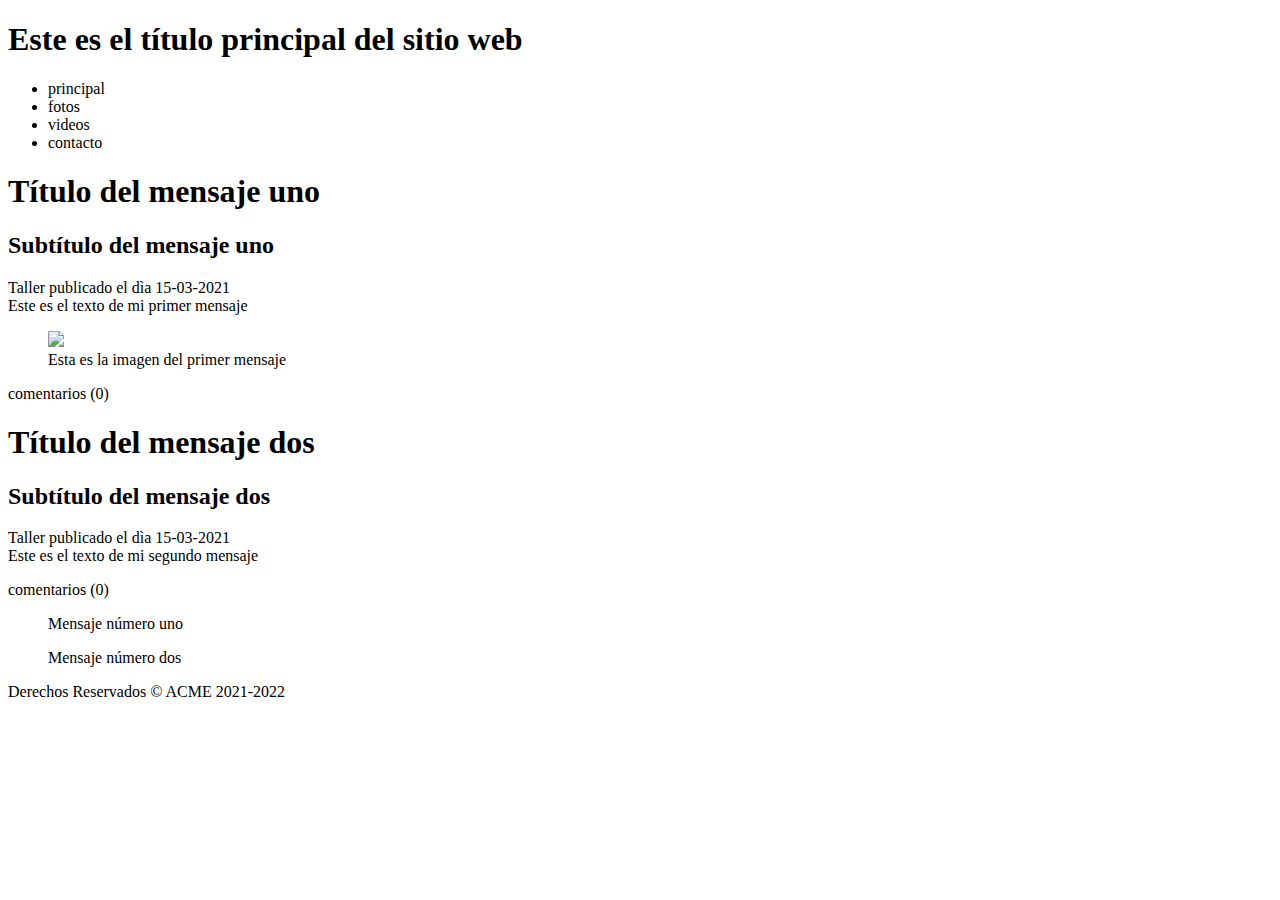
==== index.html @ 03f84ffb "creando archivos basicos" ====
<!--
<!DOCTYPE html>
<html lang='es'>
<head>
<meta charset='UTF-8'/>
<title>Boxes Are Easy!</title>
<link rel='stylesheet' href='css/box-styles.css'/>
</head>
<body>
</body>
</html>
-->

<!DOCTYPE html>
<html lang="es">
	<head>
     <meta charset='UTF-8'/>
		 <meta charset="iso-8859-1">
		 <meta name="viewport" content="width=device-width, initial-scale=1.0">
		 <meta name="description" content="Ejemplo de HTML5">
		 <meta name="keywords" content="HTML5, CSS3">
		 <title>Este texto es el título del documento</title>
		 <link rel="stylesheet" href="ruta-mis-estilos.css">
	</head>
	<body>
		 <div id="group-elements">
			 <header id="header-title">
			 <h1>Este es el título principal del sitio web</h1>
			</header>
			<nav id="menu">
				<ul>
					<li>principal</li>
					<li>fotos</li>
					<li>videos</li>
					<li>contacto</li>
				</ul>
			</nav>
			<section id="section-content">
				<article>
					<header>
						<hgroup>
							<h1>Título del mensaje uno</h1>
							<h2>Subtítulo del mensaje uno</h2>
						</hgroup>
						<time datetime="2021-03-15" pubdate>Taller publicado el dìa 15-03-2021 </time>
				 </header>
					Este es el texto de mi primer mensaje
					<figure>
						<img src="https://www.josemariagonzalez.es/wp-content/uploads/2018/03/OpenStack.png">
						<figcaption>
						 Esta es la imagen del primer mensaje
						</figcaption>
					</figure>
					<footer>
					 <p>comentarios (0)</p>
					</footer>
				</article>
				<article>
					<header>
						<hgroup>
							<h1>Título del mensaje dos</h1>
							<h2>Subtítulo del mensaje dos</h2>
						</hgroup>
						<time datetime="2021-03-12" pubdate>Taller publicado el dìa 15-03-2021 </time>
					</header>
					Este es el texto de mi segundo mensaje
					<footer>
					 <p>comentarios (0)</p>
					</footer>
				</article>
			</section>
			<aside id="aside-column">
				<blockquote>Mensaje número uno</blockquote>
				<blockquote>Mensaje número dos</blockquote>
			</aside>
			<footer id="footer-foot">
			 	Derechos Reservados &copy; ACME 2021-2022
			</footer>
		 </div>
	</body>
</html>
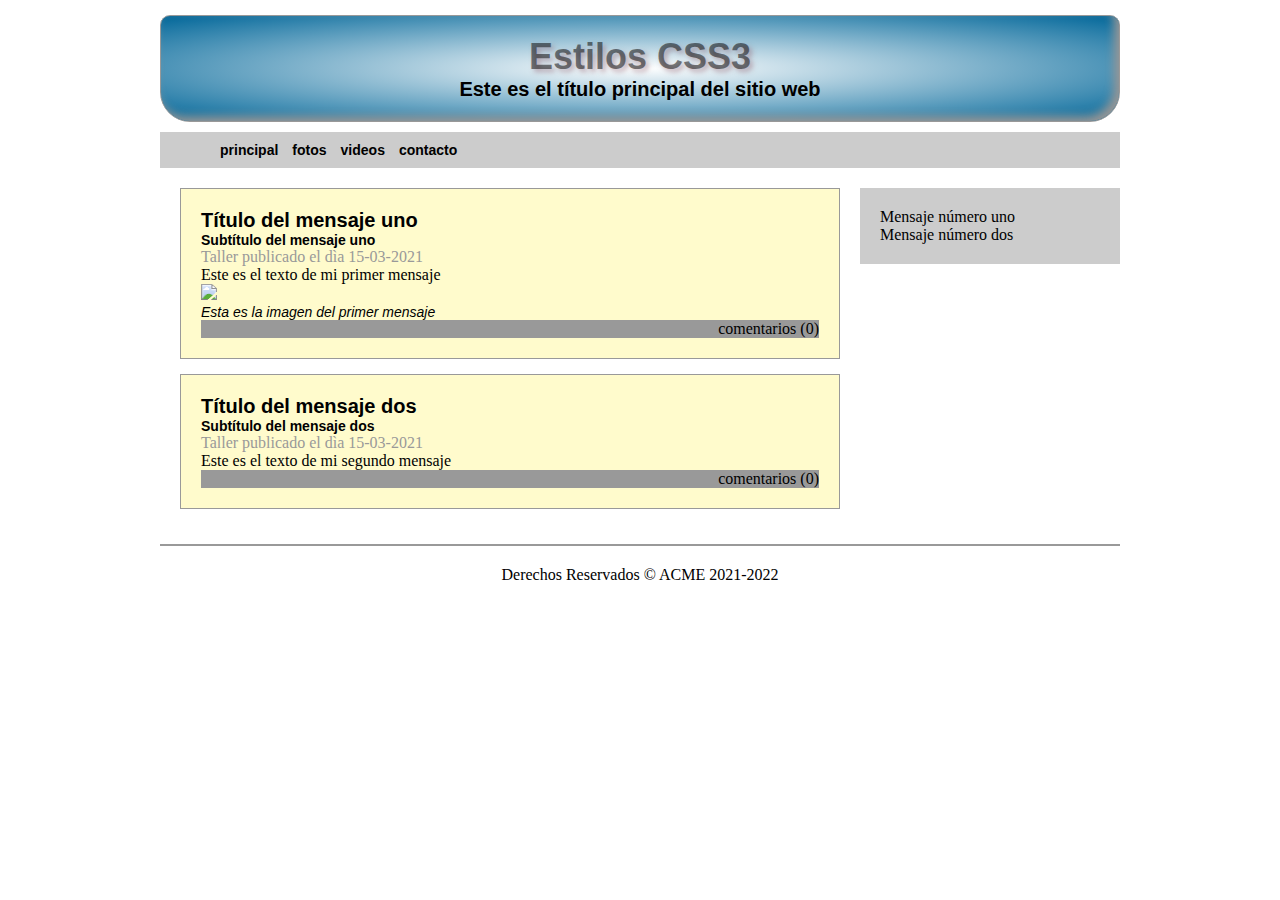
==== commit 775333db: "acabando el ejemplo" ====
--- a/index.html
+++ b/index.html
@@ -20,11 +20,13 @@
 		 <meta name="description" content="Ejemplo de HTML5">
 		 <meta name="keywords" content="HTML5, CSS3">
 		 <title>Este texto es el título del documento</title>
-		 <link rel="stylesheet" href="ruta-mis-estilos.css">
+		 <link rel="stylesheet" href='css/box-styles.css'/>
+     <link rel="stylesheet" href='css/style-css3.css'/>
 	</head>
 	<body>
 		 <div id="group-elements">
 			 <header id="header-title">
+         <span id="span-title">Estilos CSS3</span>
 			 <h1>Este es el título principal del sitio web</h1>
 			</header>
 			<nav id="menu">
--- a/css/box-styles.css
+++ b/css/box-styles.css
@@ -0,0 +1,68 @@
+*{
+margin: 0px;
+}
+p:first-child{
+background: #999999;
+}
+h1 {
+font: bold 20px verdana, sans-serif;
+}
+h2 {
+font: bold 14px verdana, sans-serif;
+}
+header, section, footer, aside, nav, article, figure, figcaption,
+hgroup{
+display: block;
+}
+body {
+text-align: center;
+}
+#group-elements{
+margin: 15px auto;
+text-align: left;
+width: 960px;
+}
+
+#menu {
+background: #CCCCCC;
+padding: 5px 15px;
+}
+#menu li {
+display: inline-block;
+font: bold 14px verdana, sans-serif;
+list-style: none;
+padding: 5px;
+}
+#section-content {
+float: left;
+margin: 20px;
+width: 660px;
+}
+#aside-column {
+background: #CCCCCC;
+float: left;
+margin: 20px 0px;
+padding: 20px;
+width: 220px;
+}
+#footer-foot {
+clear: both;
+text-align: center;
+padding: 20px;
+border-top: 2px solid #999999;
+}
+article {
+background: #FFFBCC;
+border: 1px solid #999999;
+padding: 20px;
+margin-bottom: 15px;
+}
+article footer {
+text-align: right;
+}
+time {
+color: #999999;
+}
+figcaption {
+font: italic 14px verdana, sans-serif;
+}
--- a/css/box-styles.css
+++ b/css/box-styles.css
@@ -0,0 +1,68 @@
+*{
+margin: 0px;
+}
+p:first-child{
+background: #999999;
+}
+h1 {
+font: bold 20px verdana, sans-serif;
+}
+h2 {
+font: bold 14px verdana, sans-serif;
+}
+header, section, footer, aside, nav, article, figure, figcaption,
+hgroup{
+display: block;
+}
+body {
+text-align: center;
+}
+#group-elements{
+margin: 15px auto;
+text-align: left;
+width: 960px;
+}
+
+#menu {
+background: #CCCCCC;
+padding: 5px 15px;
+}
+#menu li {
+display: inline-block;
+font: bold 14px verdana, sans-serif;
+list-style: none;
+padding: 5px;
+}
+#section-content {
+float: left;
+margin: 20px;
+width: 660px;
+}
+#aside-column {
+background: #CCCCCC;
+float: left;
+margin: 20px 0px;
+padding: 20px;
+width: 220px;
+}
+#footer-foot {
+clear: both;
+text-align: center;
+padding: 20px;
+border-top: 2px solid #999999;
+}
+article {
+background: #FFFBCC;
+border: 1px solid #999999;
+padding: 20px;
+margin-bottom: 15px;
+}
+article footer {
+text-align: right;
+}
+time {
+color: #999999;
+}
+figcaption {
+font: italic 14px verdana, sans-serif;
+}
--- a/css/style-css3.css
+++ b/css/style-css3.css
@@ -0,0 +1,51 @@
+#header-title {
+background: #DDDDDD;
+border: 1px solid #999999;
+display: block;
+margin: 10px auto;
+padding: 20px;
+text-align: center;
+}
+#span-title {
+  font: bold 36px verdana, sans-serif;
+}
+#header-title {
+background: #DDDDDD;
+border: 1px solid #999999;
+display: block;
+margin: 10px auto;
+padding: 20px;
+text-align: center;
+-moz-border-radius: 20px 10px 30px 50px;
+-webkit-border-radius: 20px 10px 30px 50px;
+border-radius: 10px 10px 30px 30px;
+
+-moz-box-shadow: rgb(150,150,150) 5px 5px;
+-webkit-box-shadow: rgb(150,150,150) 5px 5px;
+box-shadow: rgb(150,150,150) -5px -5px 10px inset;
+
+background: -webkit-radial-gradient(center,ellipse,#FFFFFF 0%, #006699 100%);
+
+
+}
+
+#span-title {
+font: bold 36px verdana, sans-serif;
+text-shadow: rgb(150,105,120) 0px 0px 5px ;
+}
+
+#span-title {
+font: bold 36px verdana, sans-serif;
+text-shadow: rgba(150,105,120,0.5) 3px 3px 5px;
+color: hsla(250, 10%, 0%, 0.5);
+}
+#header-title:hover {
+...
+-moz-transform: scale(2);
+-webkit-transform: scale(1.3,1);
+-webkit-transform: skew(5deg);
+-webkit-transition: -webkit-transform 2s ease-in-out 0.5s;
+}
+
+
+}
